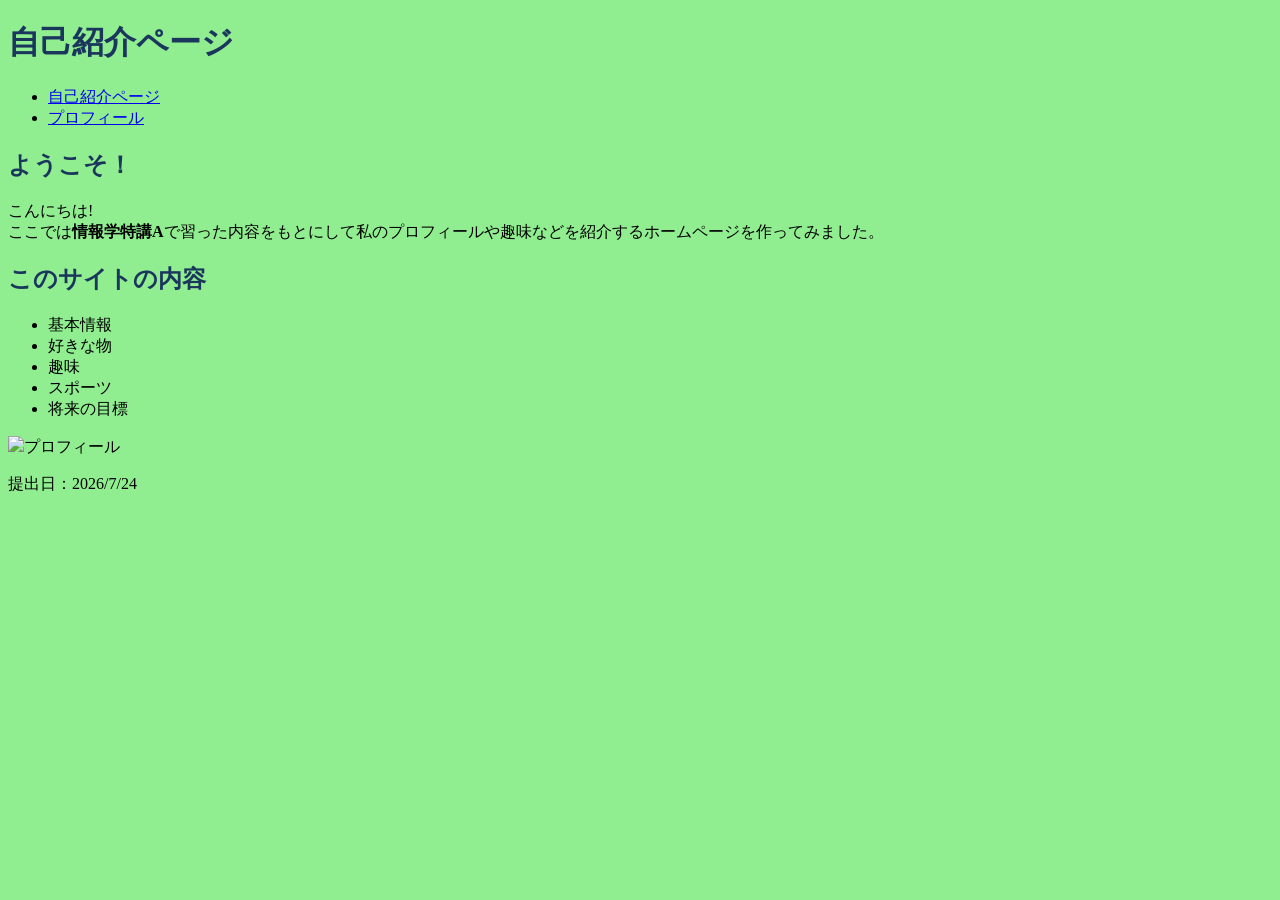
==== index.html @ 5d0739b8 "Update index.html" ====
<!DOCTYPE html>
<html lang="ja">
  <head>
    <meta charset="UTF-8">
    <title>自己紹介ページ</title>
    <link rel="stylesheet" href="style.css">
  </head>
  <body>
<h1>自己紹介ページ</h1>

    <nav>
      <ul>
     <li><a href="index.html">自己紹介ページ</a></li>
      
      <li><a href="profile.html">プロフィール</a></li>
      </ul>
    </nav>
    <h2>ようこそ！</h2>
  <p>こんにちは!<br>
    ここでは<b>情報学特講A</b>で習った内容をもとにして私のプロフィールや趣味などを紹介するホームページを作ってみました。</p>
    
  <h2>このサイトの内容</h2>
   <ul>
     <li>基本情報</li>
     <li>好きな物</li>
     <li>趣味</li>
     <li>スポーツ</li>
     <li>将来の目標</li>
   </ul>
    <img src="./
    <nav>
    <a href="profile.html">プロフィール</a>
    </nav>
    <footer>
      <P>提出日：2026/7/24</P>
    </footer>
   
    
  </body>
  
</html>
---- style.css ----
body {background-color: lightgreen; }
h1 {color: #1B365D; }
h2 {color: #1B365D; }
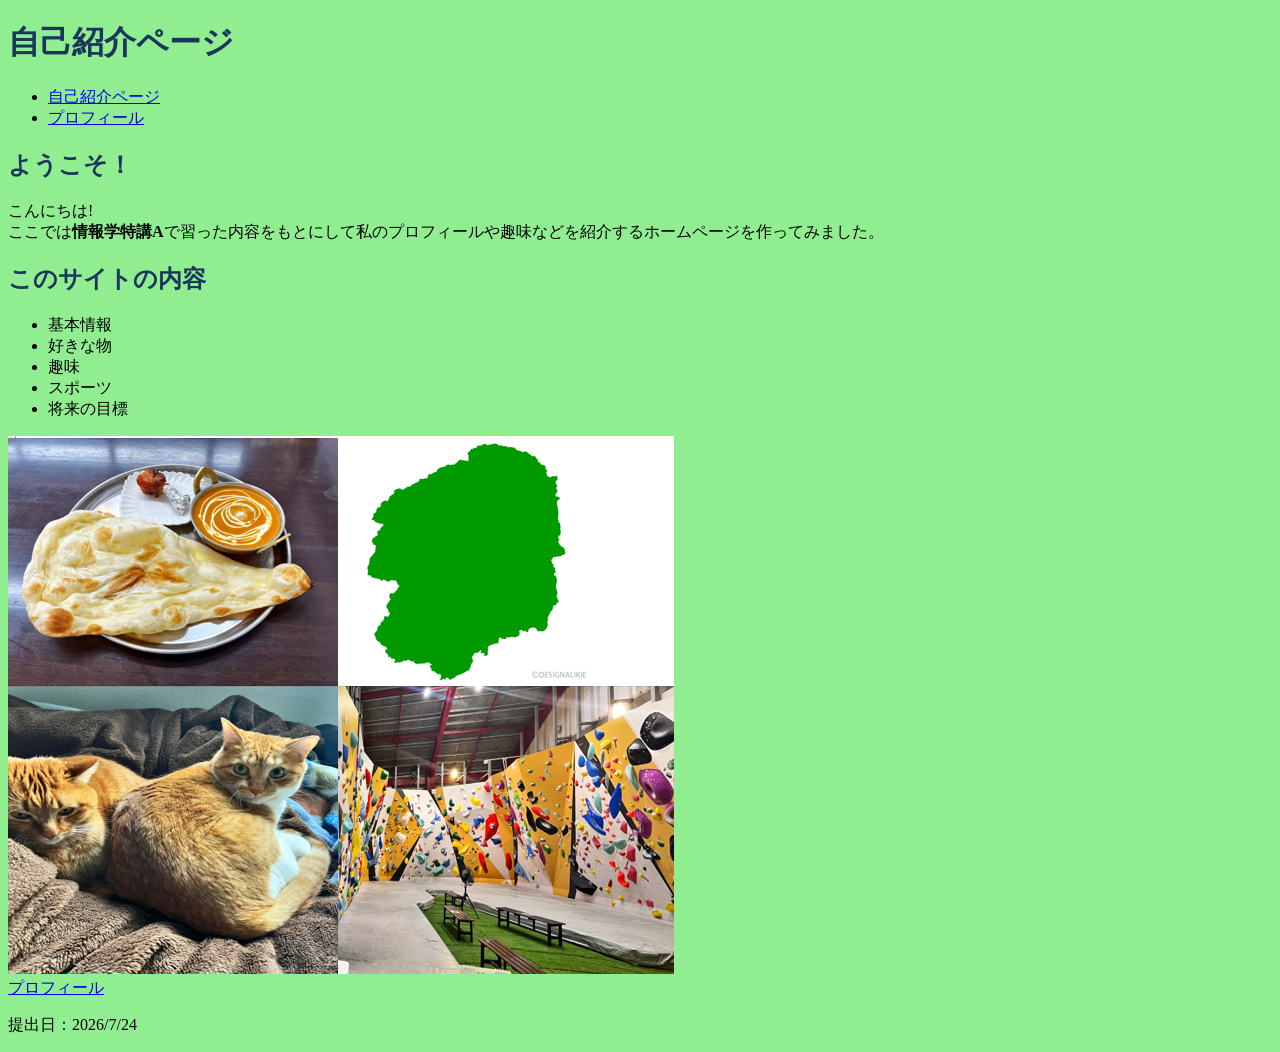
==== commit da5c87d7: "Update index.html" ====
--- a/index.html
+++ b/index.html
@@ -27,7 +27,7 @@
      <li>スポーツ</li>
      <li>将来の目標</li>
    </ul>
-    <img src="./
+    <img src="./image/image.png" alt="私の画像">
     <nav>
     <a href="profile.html">プロフィール</a>
     </nav>
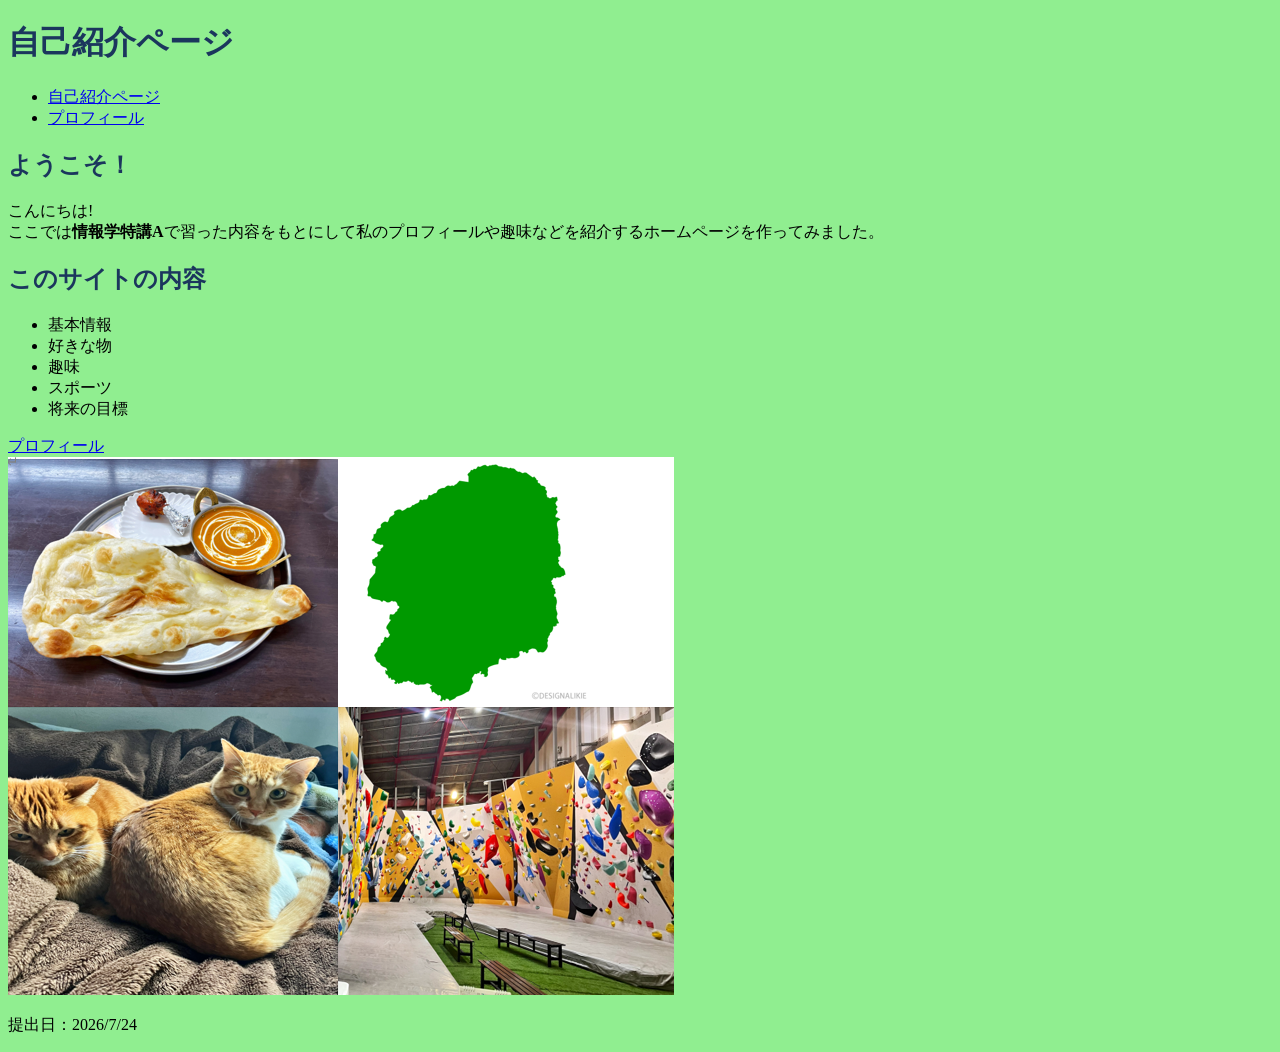
==== commit ff7c2b09: "Update index.html" ====
--- a/index.html
+++ b/index.html
@@ -27,10 +27,12 @@
      <li>スポーツ</li>
      <li>将来の目標</li>
    </ul>
-    <img src="./image/image.png" alt="私の画像">
     <nav>
     <a href="profile.html">プロフィール</a>
     </nav>
+    <img src="./image/image.png" alt="私の画像">
+    
+   
     <footer>
       <P>提出日：2026/7/24</P>
     </footer>
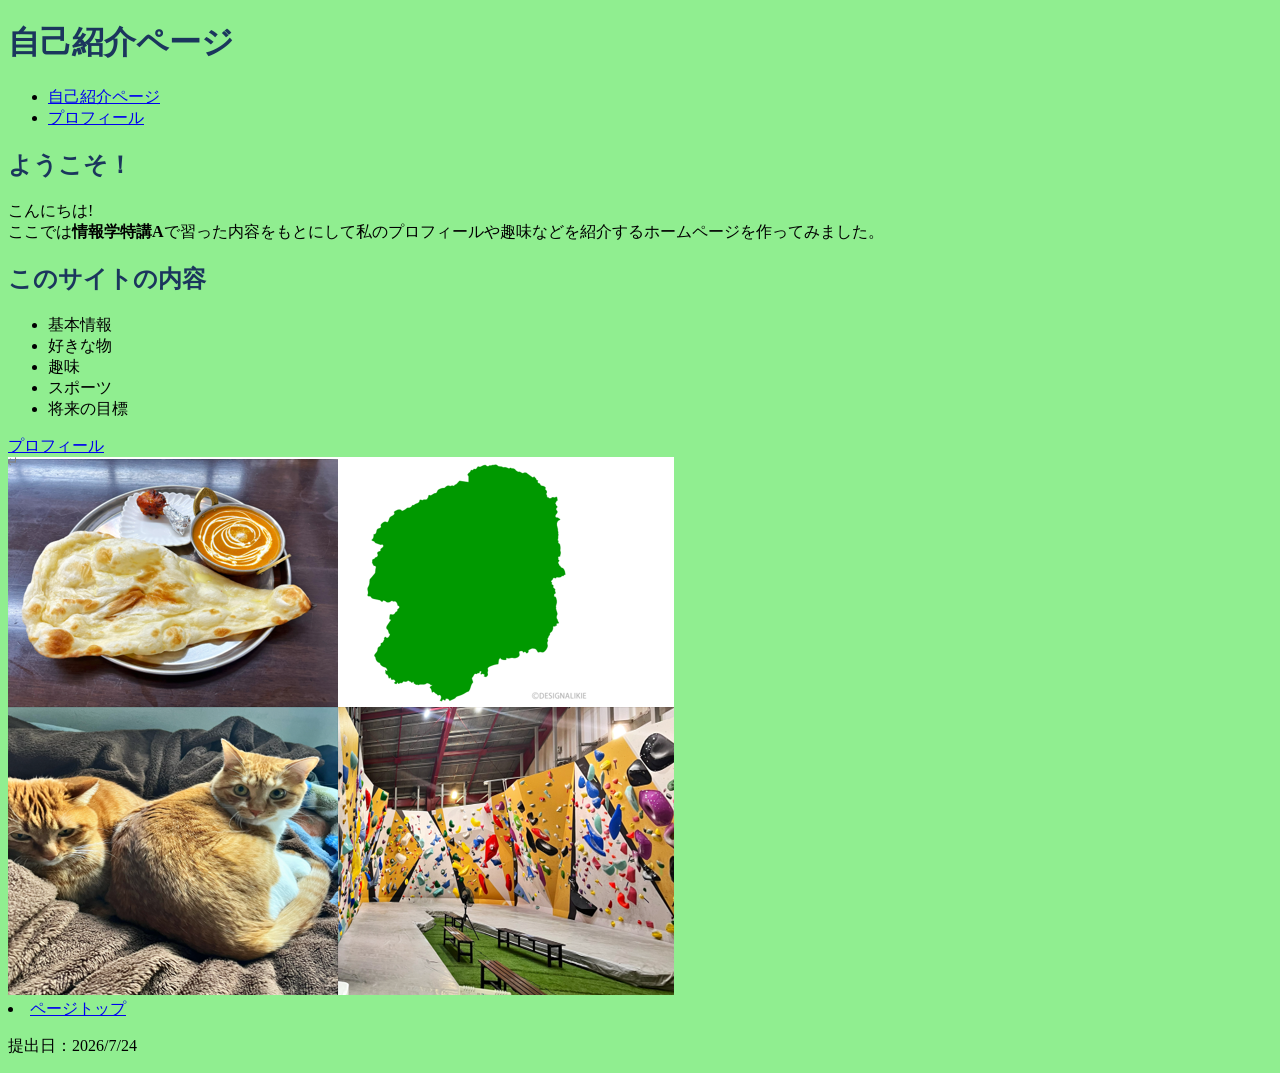
==== commit 2f5fc207: "Update index.html" ====
--- a/index.html
+++ b/index.html
@@ -32,6 +32,9 @@
     </nav>
     <img src="./image/image.png" alt="私の画像">
     
+     <nav>
+    <li><a href="index.html">ページトップ</a></li>
+  </nav>
    
     <footer>
       <P>提出日：2026/7/24</P>
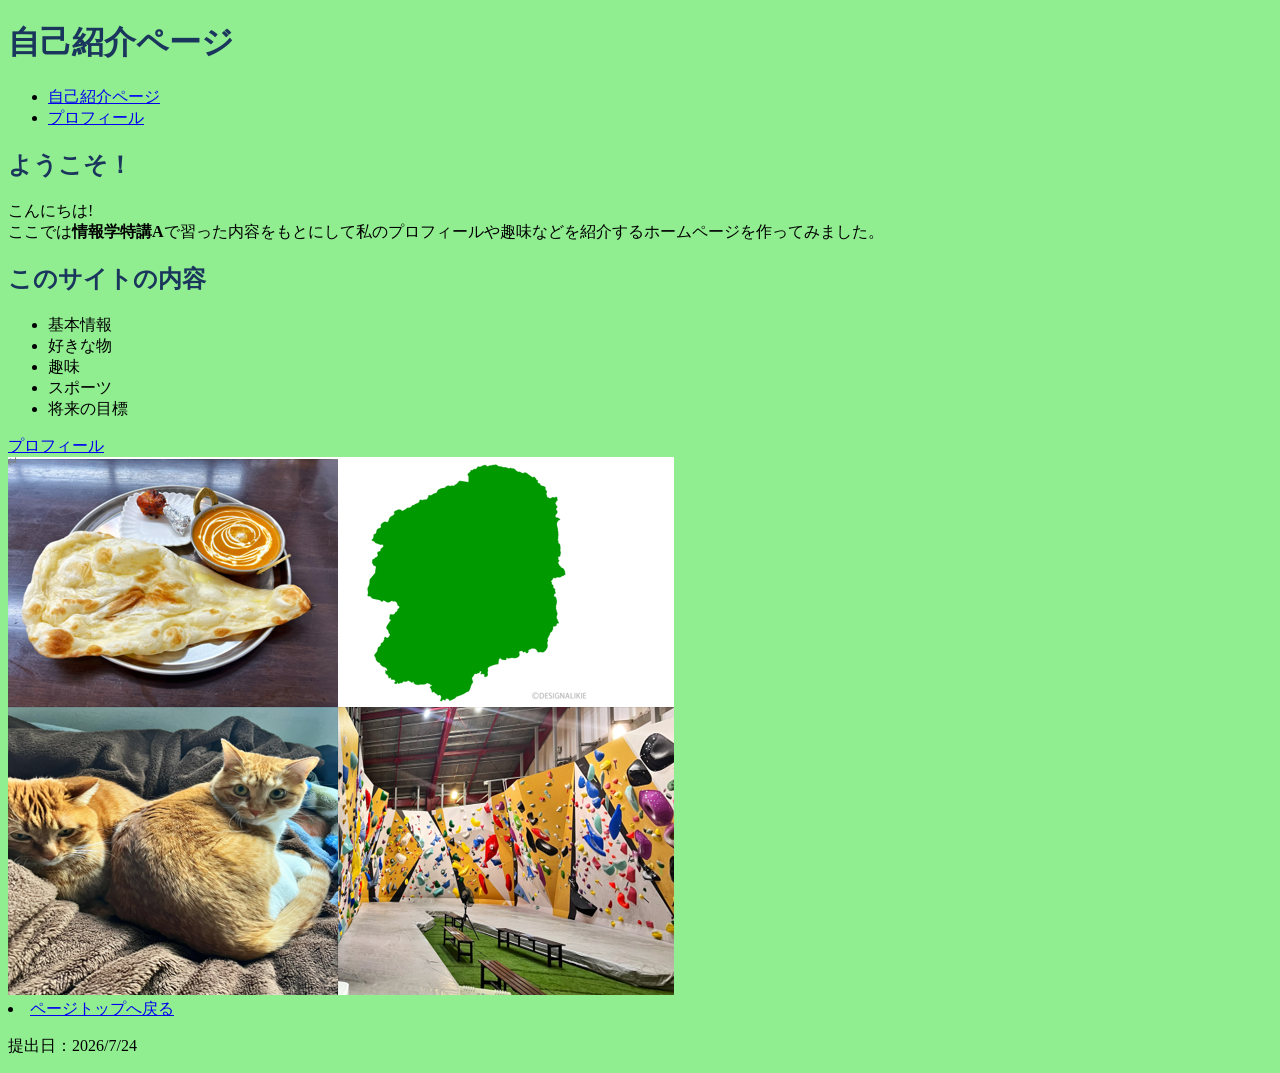
==== commit 10230070: "Update index.html" ====
--- a/index.html
+++ b/index.html
@@ -33,7 +33,7 @@
     <img src="./image/image.png" alt="私の画像">
     
      <nav>
-    <li><a href="index.html">ページトップ</a></li>
+    <li><a href="index.html">ページトップへ戻る</a></li>
   </nav>
    
     <footer>
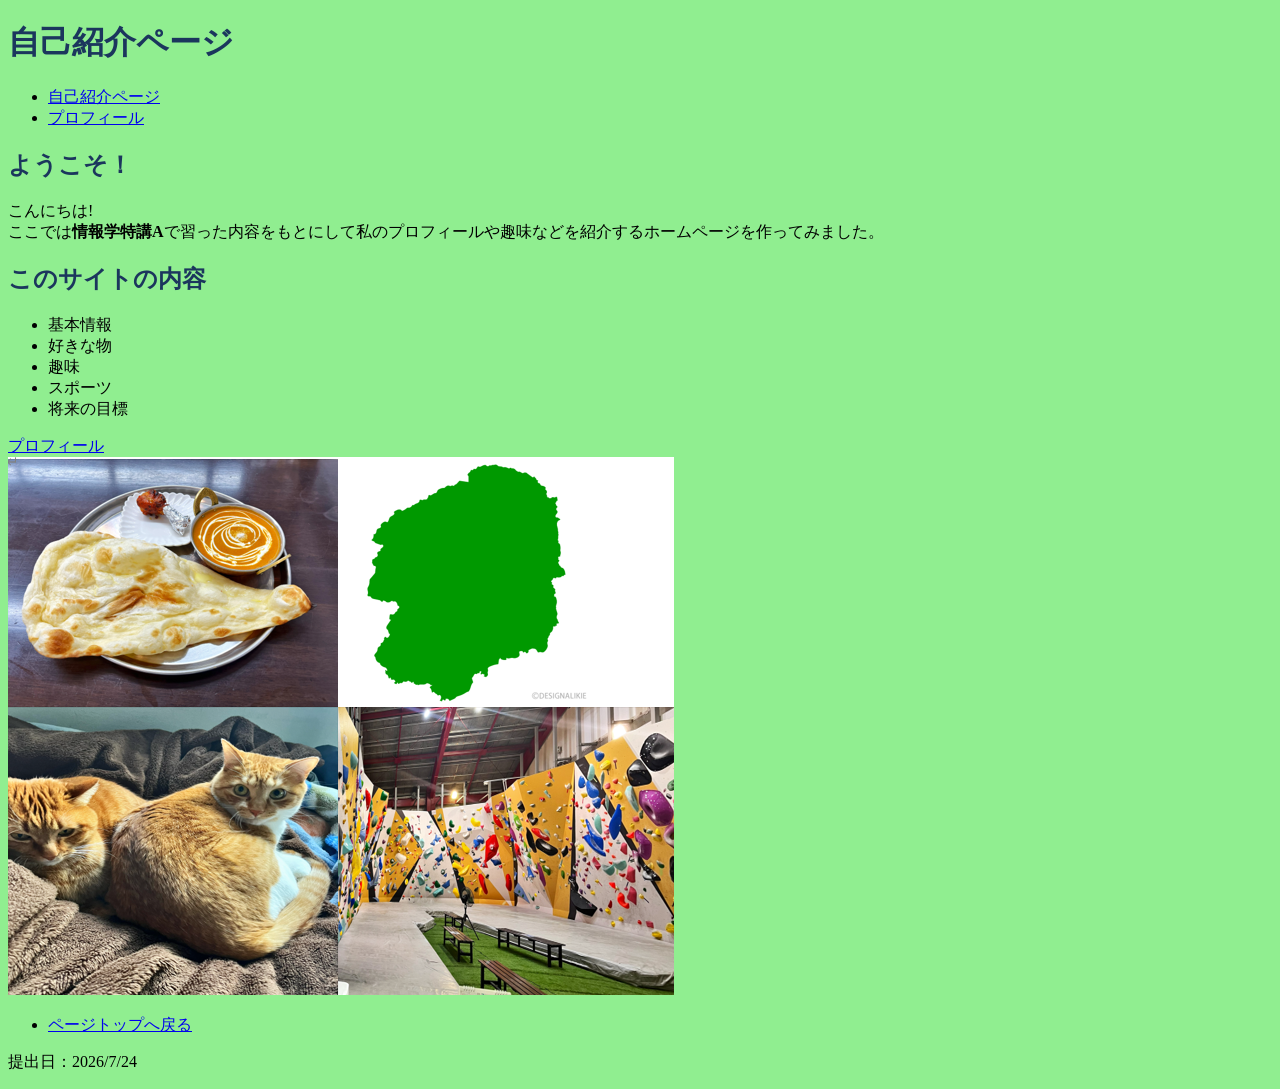
==== commit 1e28b78a: "Update index.html" ====
--- a/index.html
+++ b/index.html
@@ -33,7 +33,9 @@
     <img src="./image/image.png" alt="私の画像">
     
      <nav>
-    <li><a href="index.html">ページトップへ戻る</a></li>
+       <ul>
+          <li><a href="index.html">ページトップへ戻る</a></li>
+       </ul>
   </nav>
    
     <footer>
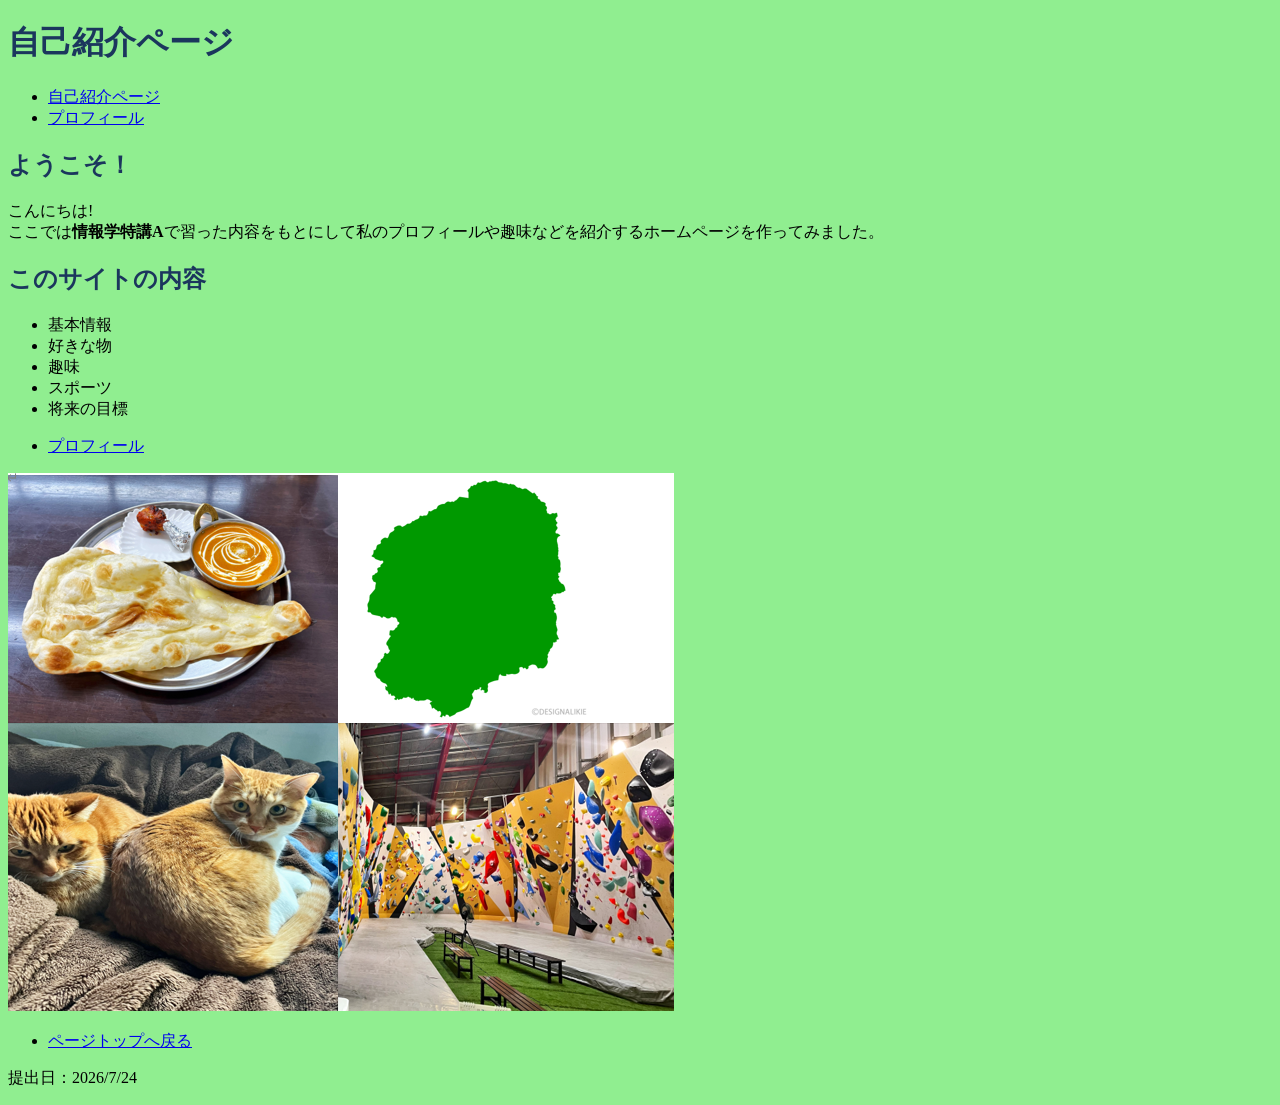
==== commit c2e9cd31: "Update index.html" ====
--- a/index.html
+++ b/index.html
@@ -28,7 +28,9 @@
      <li>将来の目標</li>
    </ul>
     <nav>
-    <a href="profile.html">プロフィール</a>
+    <ul>
+      <li><a href="profile.html">プロフィール</a></li>
+    </ul>
     </nav>
     <img src="./image/image.png" alt="私の画像">
     
